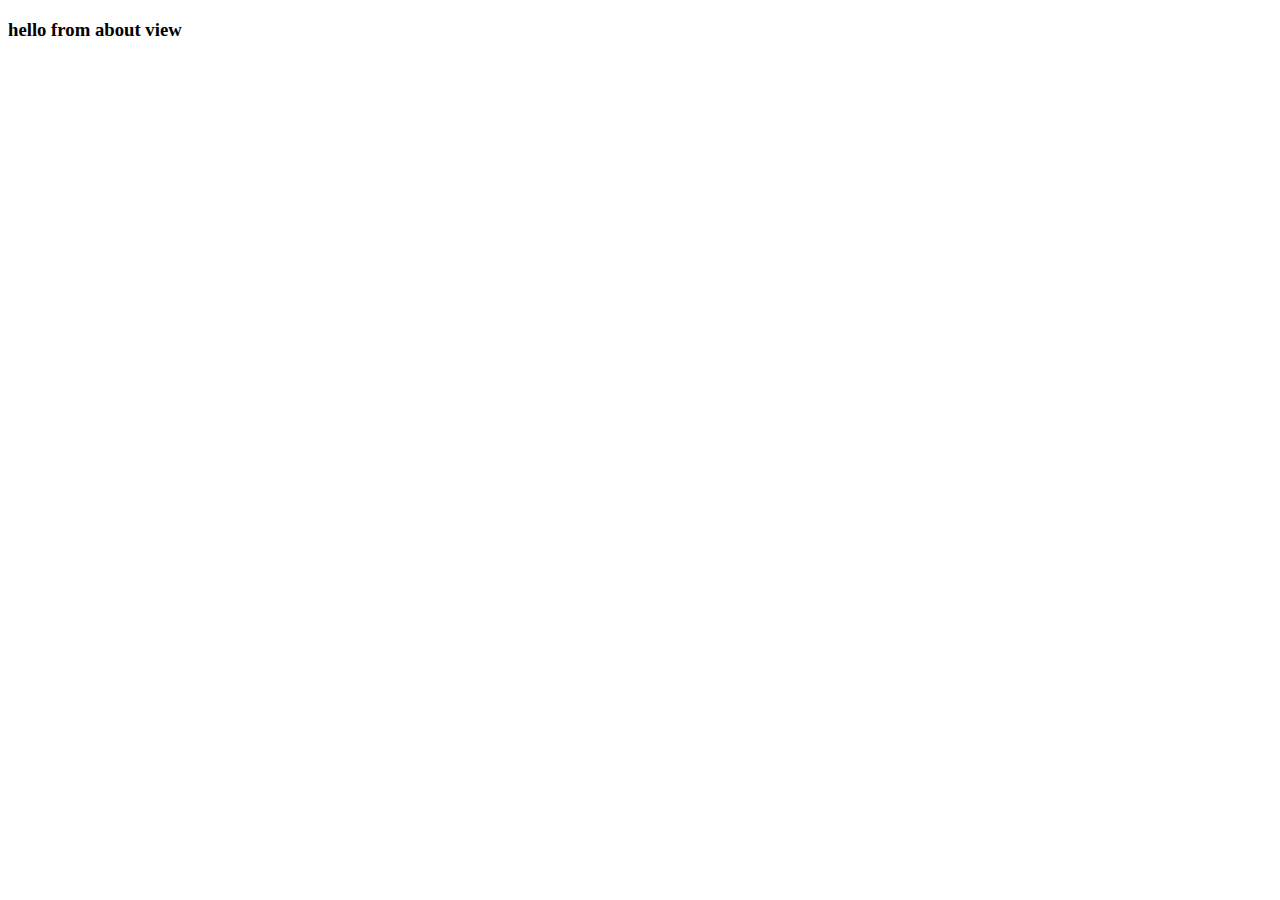
==== src/main/resources/templates/about.html @ 0504c93b "rebase" ====
<!DOCTYPE html>
<html xmlns:th="http://www.thymeleaf.org">
<th:block th:include="fragments/header.html :: headerfiles"></th:block> 
<body>

	<div th:replace="fragments/header :: header"></div>
    <div class="container">
		<h3>hello from about view</h3>
	</div>
</body>
</html>
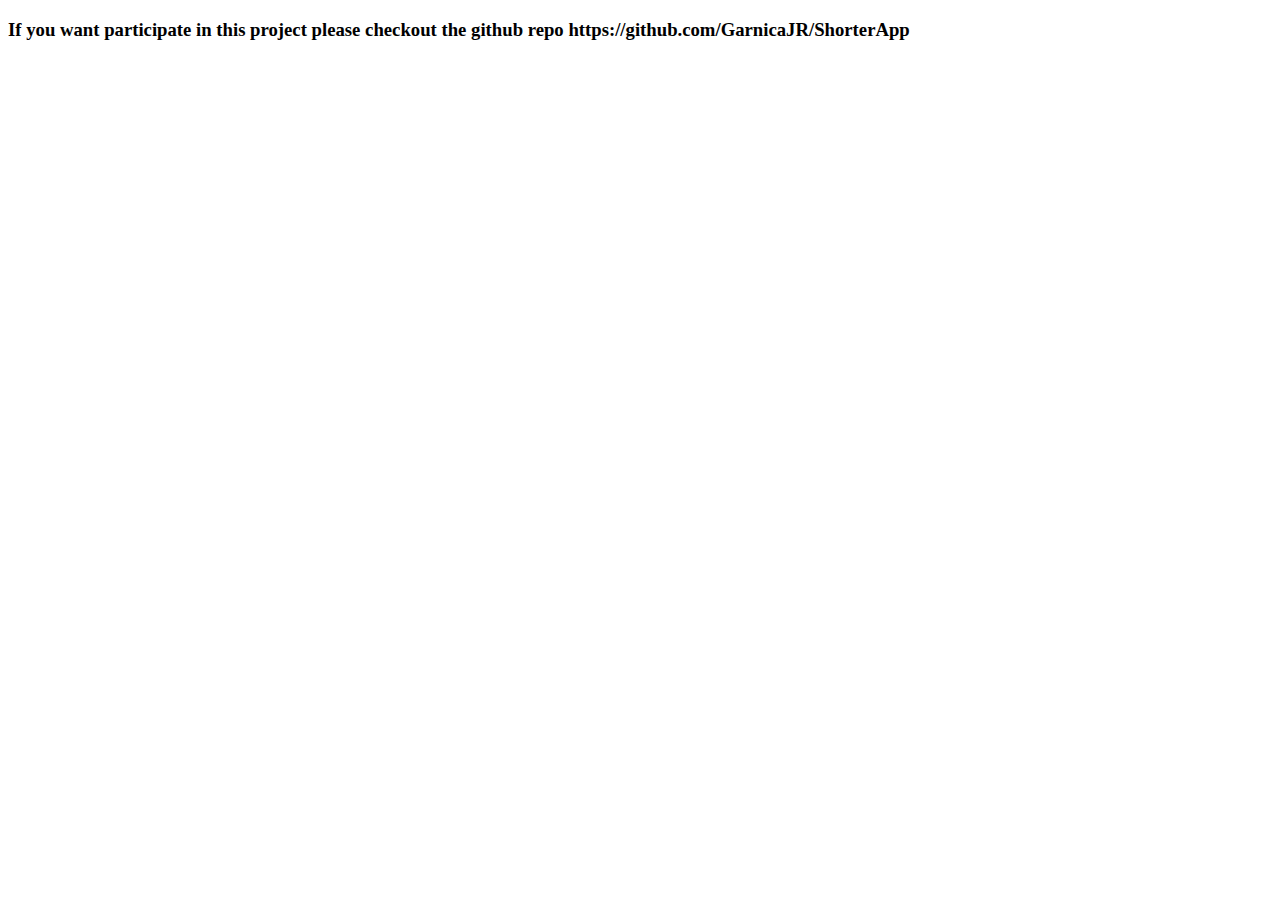
==== commit b919d0ed: "fix bad http processing" ====
--- a/src/main/resources/templates/about.html
+++ b/src/main/resources/templates/about.html
@@ -5,7 +5,7 @@
 
 	<div th:replace="fragments/header :: header"></div>
     <div class="container">
-		<h3>hello from about view</h3>
+		<h3>If you want participate in this project please checkout the github repo https://github.com/GarnicaJR/ShorterApp</h3>
 	</div>
 </body>
 </html>